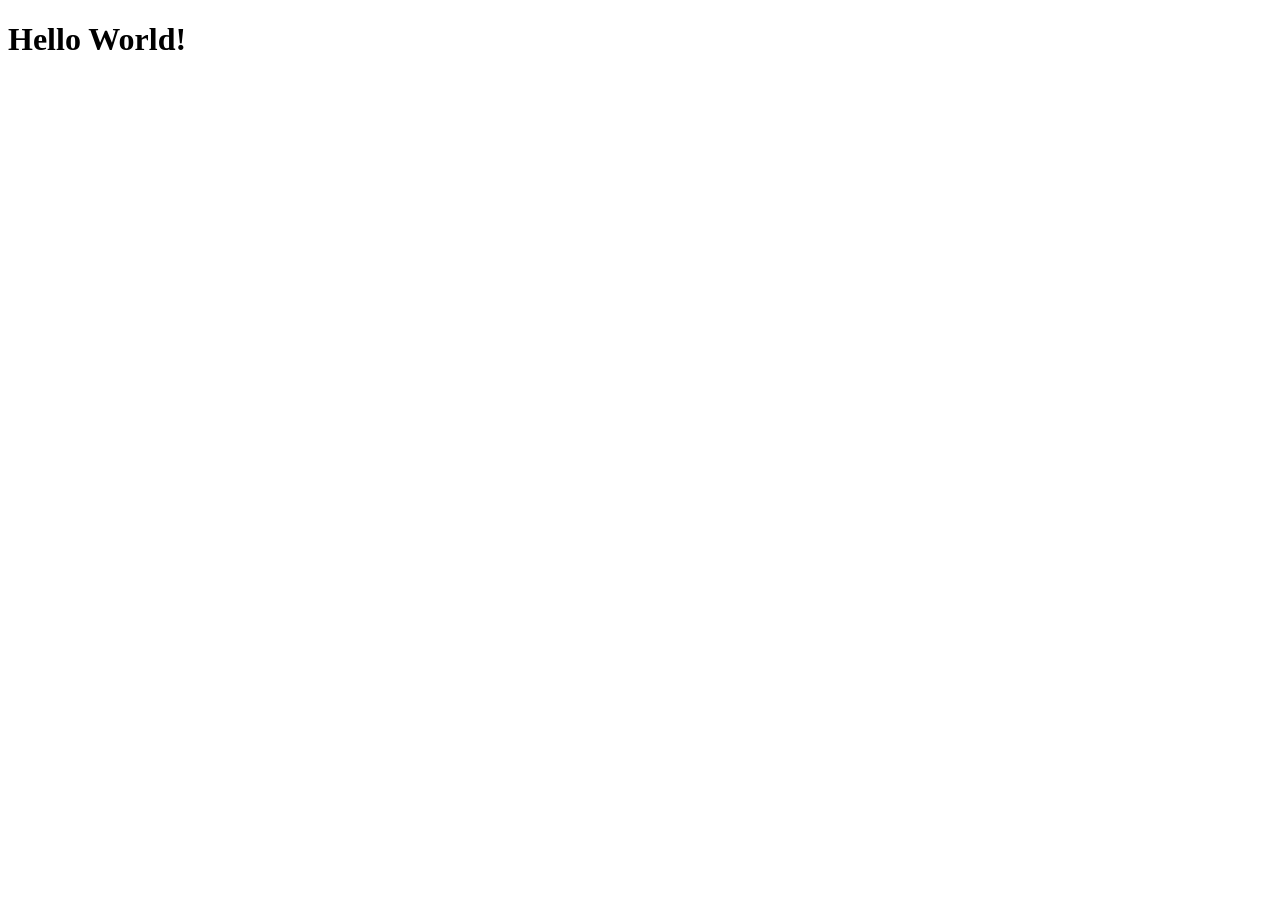
==== index.html @ 3eb9c6de "first commit" ====
<!DOCTYPE html>
<html lang="en">
<head>
    <meta charset="UTF-8">
    <meta name="viewport" content="width=device-width, initial-scale=1.0">
    <title>Document</title>
</head>
<body>
    <h1>Hello World!</h1>
</body>
</html>
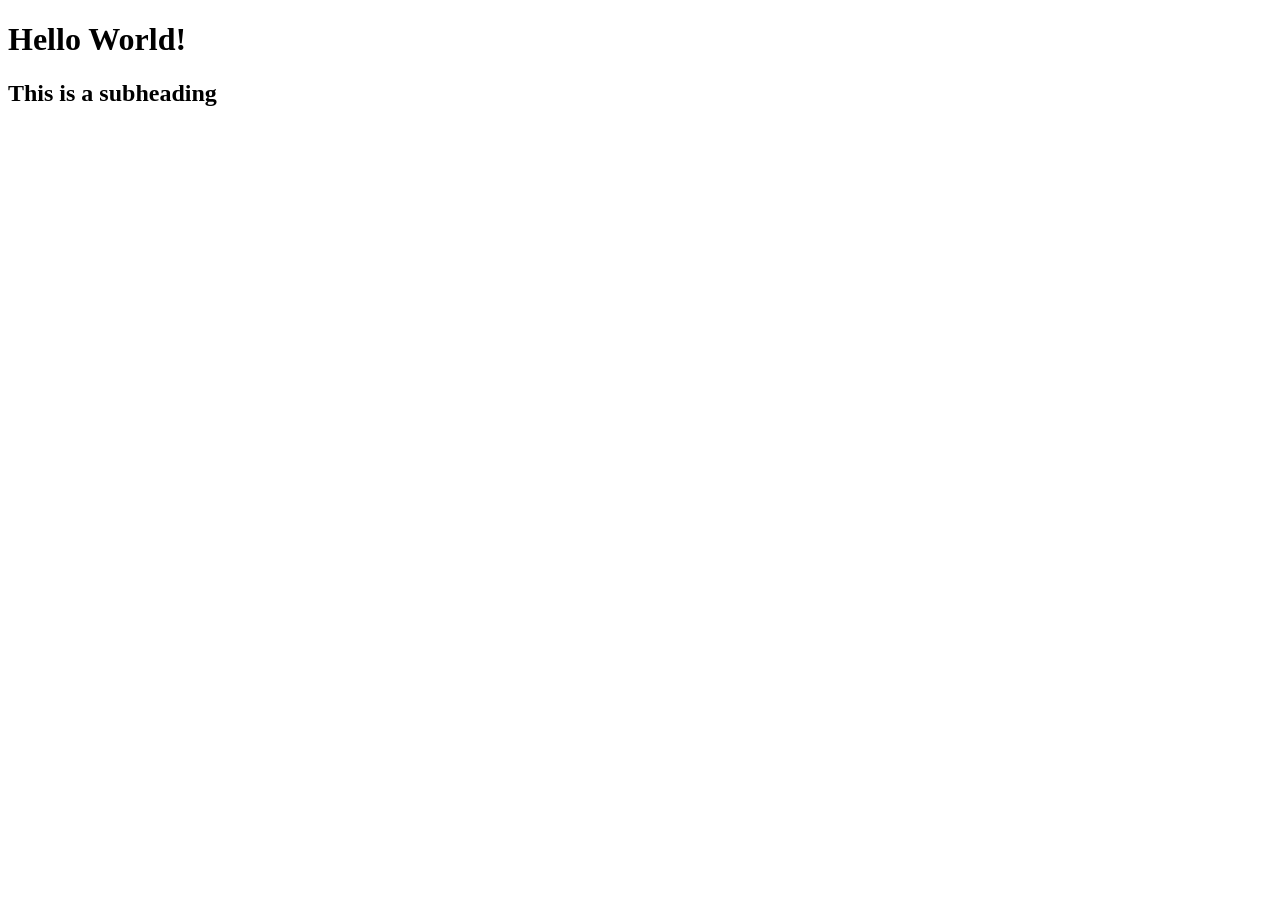
==== commit 08d2203b: "secomd" ====
--- a/index.html
+++ b/index.html
@@ -7,5 +7,6 @@
 </head>
 <body>
     <h1>Hello World!</h1>
+    <h2>This is a subheading</h2>
 </body>
 </html>
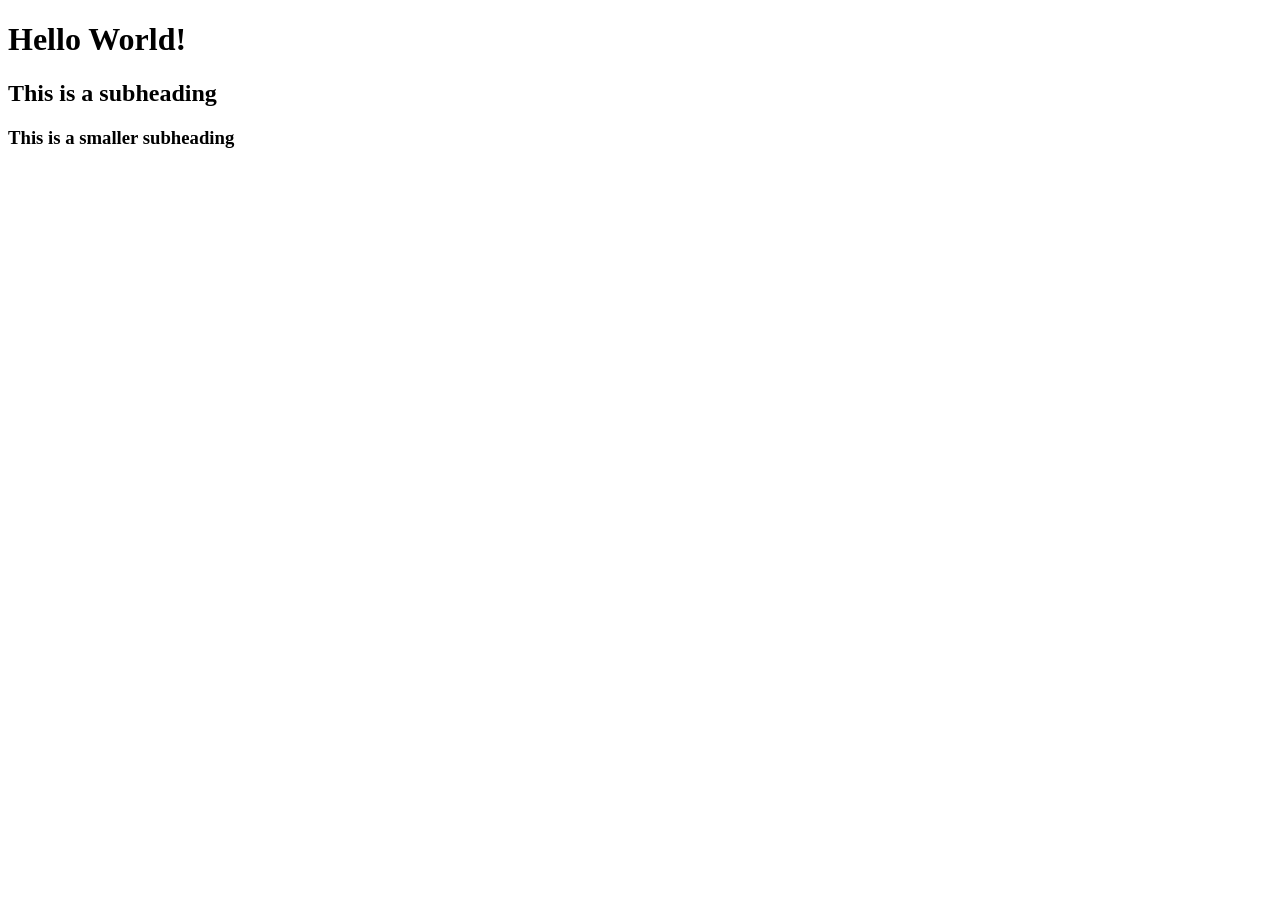
==== commit f46bf544: "third" ====
--- a/index.html
+++ b/index.html
@@ -8,5 +8,6 @@
 <body>
     <h1>Hello World!</h1>
     <h2>This is a subheading</h2>
+    <h3>This is a smaller subheading</h3>
 </body>
 </html>
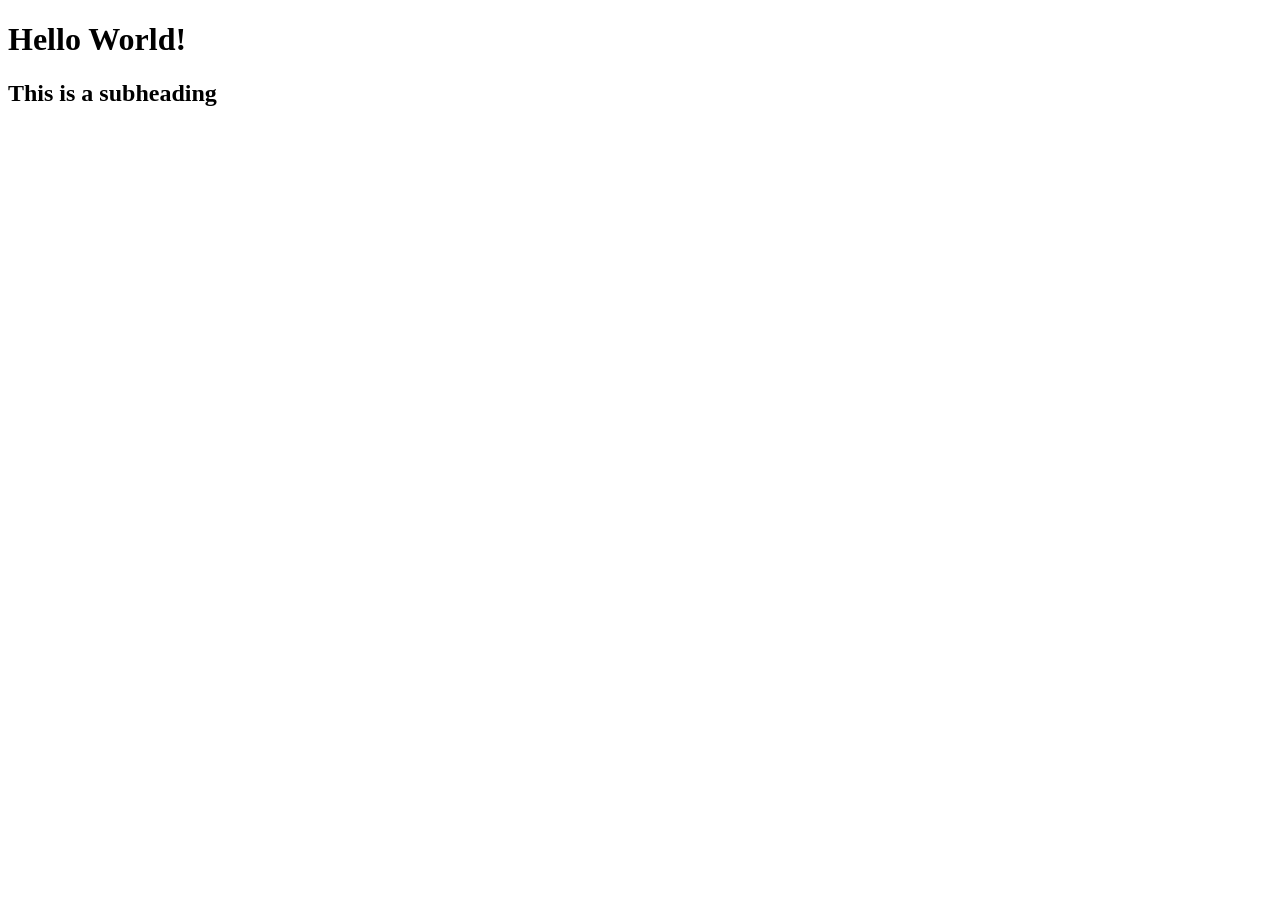
==== commit 640c8e11: "Revert "third" This reverts commit f46bf544e84ebcbbfb00176438ae01a8da01a18f." ====
--- a/index.html
+++ b/index.html
@@ -8,6 +8,5 @@
 <body>
     <h1>Hello World!</h1>
     <h2>This is a subheading</h2>
-    <h3>This is a smaller subheading</h3>
 </body>
 </html>
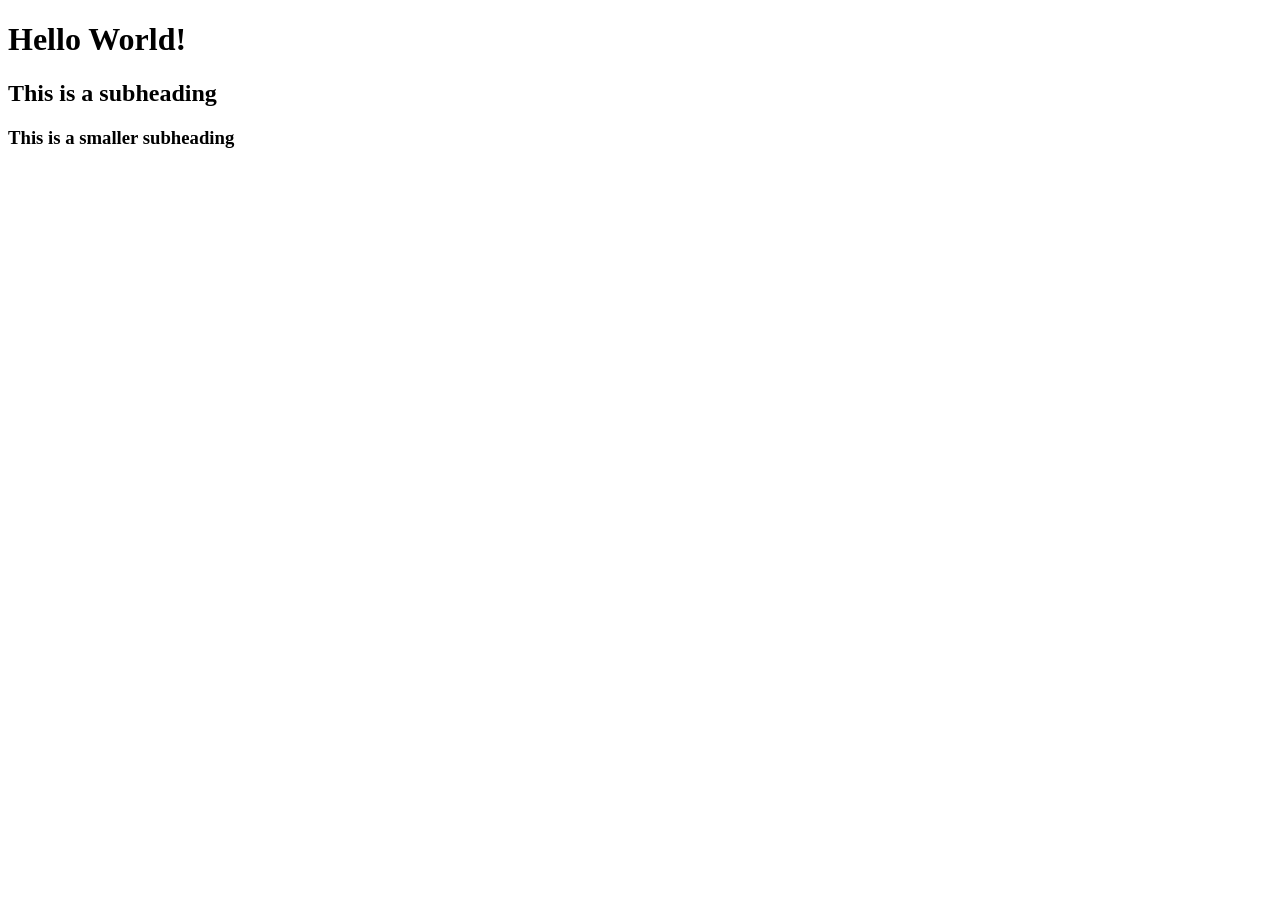
==== commit cba7c299: "successfully reset" ====
--- a/index.html
+++ b/index.html
@@ -8,5 +8,6 @@
 <body>
     <h1>Hello World!</h1>
     <h2>This is a subheading</h2>
+    <h3>This is a smaller subheading</h3>
 </body>
 </html>
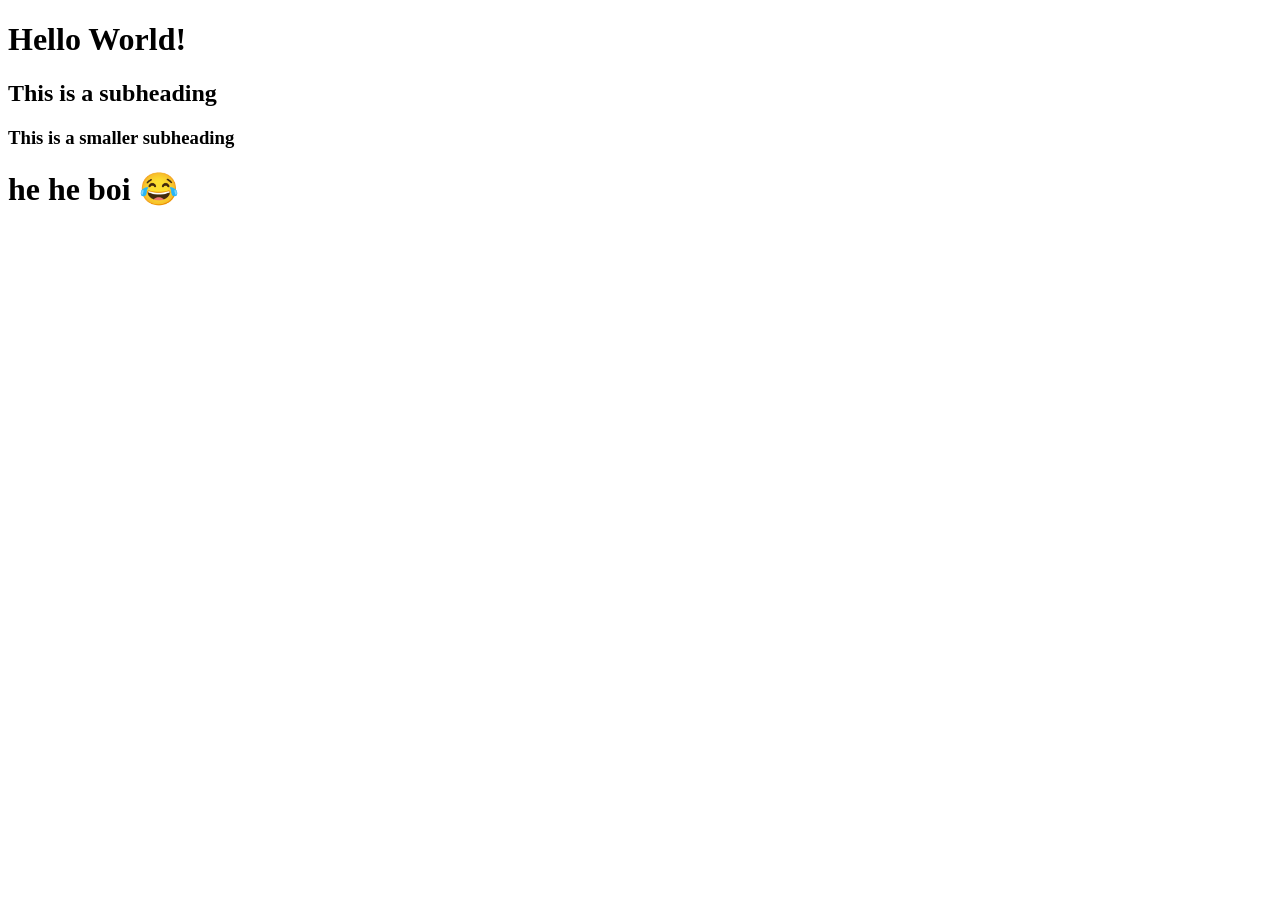
==== commit a32979b4: "added 😂" ====
--- a/index.html
+++ b/index.html
@@ -9,5 +9,6 @@
     <h1>Hello World!</h1>
     <h2>This is a subheading</h2>
     <h3>This is a smaller subheading</h3>
+    <h1>he he boi 😂</h1>
 </body>
 </html>
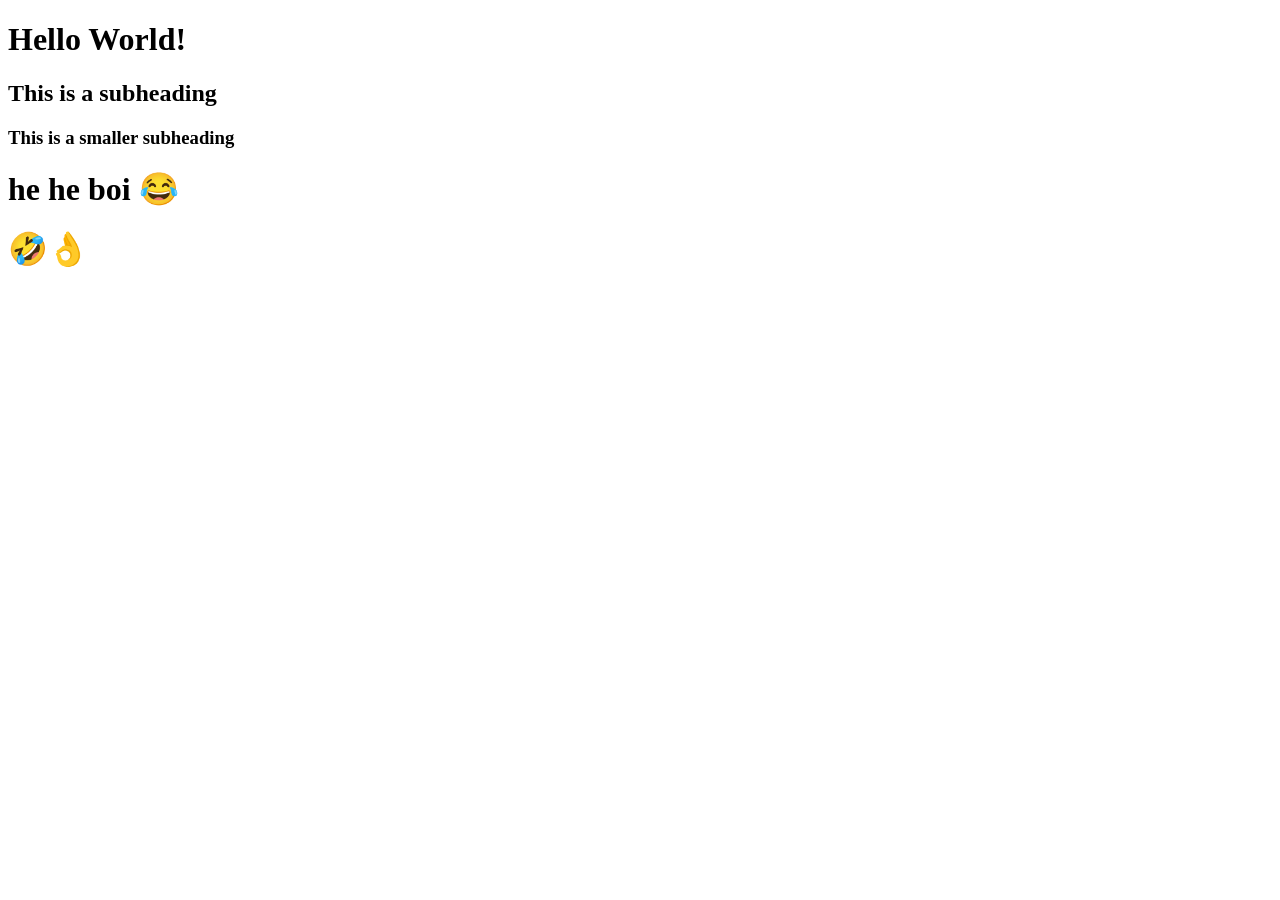
==== commit e89b0e49: "added new emoji" ====
--- a/index.html
+++ b/index.html
@@ -10,5 +10,6 @@
     <h2>This is a subheading</h2>
     <h3>This is a smaller subheading</h3>
     <h1>he he boi 😂</h1>
+    <h1>🤣👌</h1>
 </body>
 </html>
